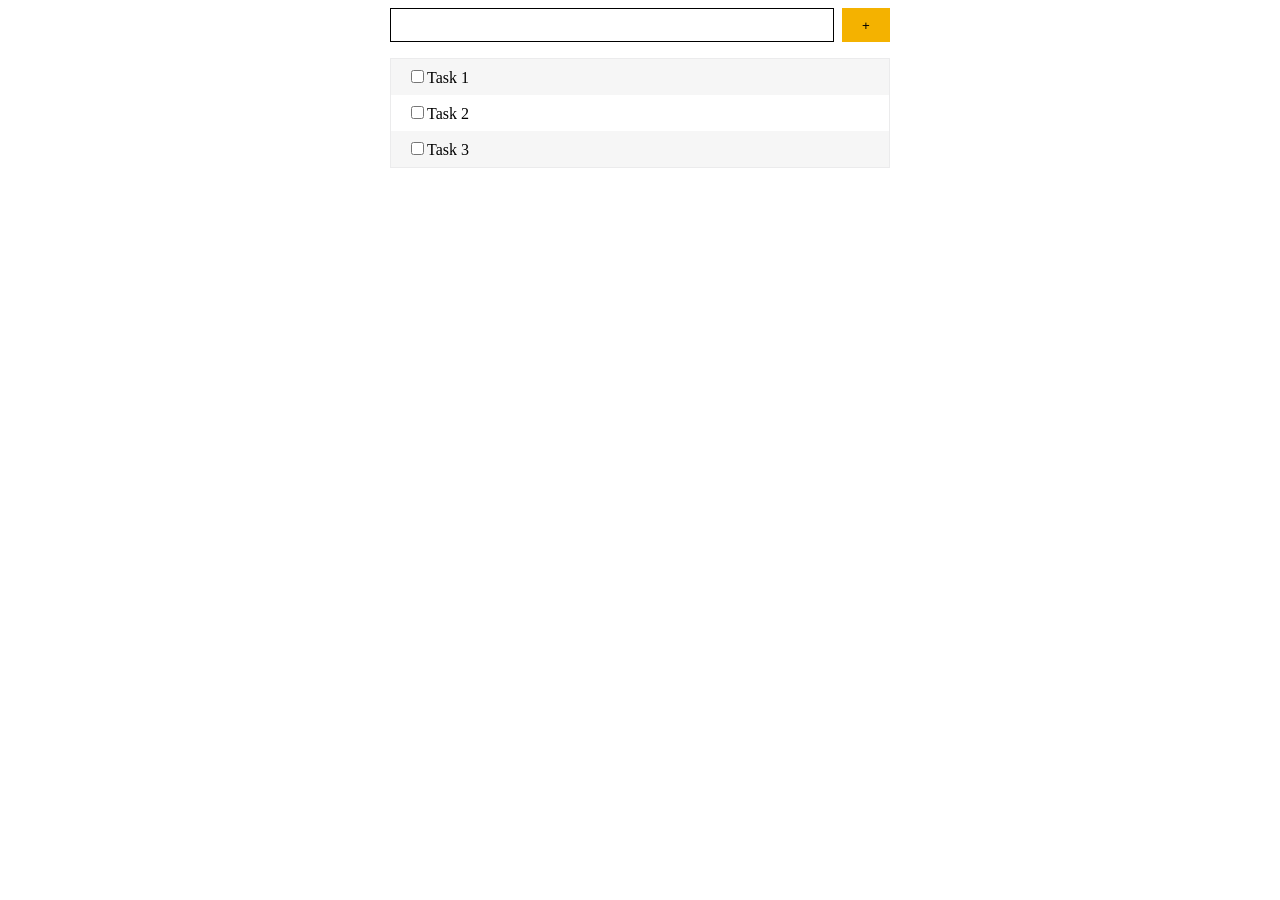
==== to-do-list/to-do-list.html @ e70956ea "Primeiro commit do projeto ToDoList. A parte de JavaScript está incompleta, preciso copiar a resoluç" ====
<!DOCTYPE html>
<html lang="pt-br">
<head>
    <meta charset="UTF-8">
    <meta name="viewport" content="width=device-width, initial-scale=1.0">
    <title>to-do-list</title>
    <link rel="stylesheet" href="to-do-list.css">
    <script src="./resolucao.js" defer></script>
</head>
<body>
    <div class="container">
        <form action="" id="form-add-todo">
            <input type="text" name="task" id="input-add-todo">
            <button onclick="addToDo()">+</button>
        </form>
    
        <ul id="todo-list">
            <li><input type="checkbox"><span>Task 1</span></li>
            <li><input type="checkbox"><span>Task 2</span></li>
            <li><input type="checkbox"><span>Task 3</span></li>
        </ul>
    </div>

    <script>
        /*
        let newTaskInput = document.getElementById('input');
        let newTaskBtn = document.getElementById('btn');
        let list = document.getElementById('todo-list')

        function addTask(){
            let contentTask = newTaskInput.value
            let listItem = document.createElement('li')
            list.appendChild(listItem)
        }

        newTaskBtn.addEventListener("click", addTask())
        */
    </script>
</body>
</html>
---- to-do-list/to-do-list.css ----
.container{
    margin: 0 auto;
    width: 500px;
}

#form-add-todo{
    display: flex;
    gap: 0.5rem;
}

#form-add-todo input{
    flex: 1;
    border: 1px solid black;
    height: 2rem;
    padding: 0 0.5rem;
}

#form-add-todo button{
    background: #F4B200;
    border: none;
    width: 3rem;
}

#todo-list{
    list-style: none;
    word-wrap: break-word;
    border: 1px solid #EBEBEC;
    padding: 0;
}

#todo-list li{
    padding: 0.5rem 1rem;
}

#todo-list li:nth-child(odd){
    background-color: #F6F6F6;
}
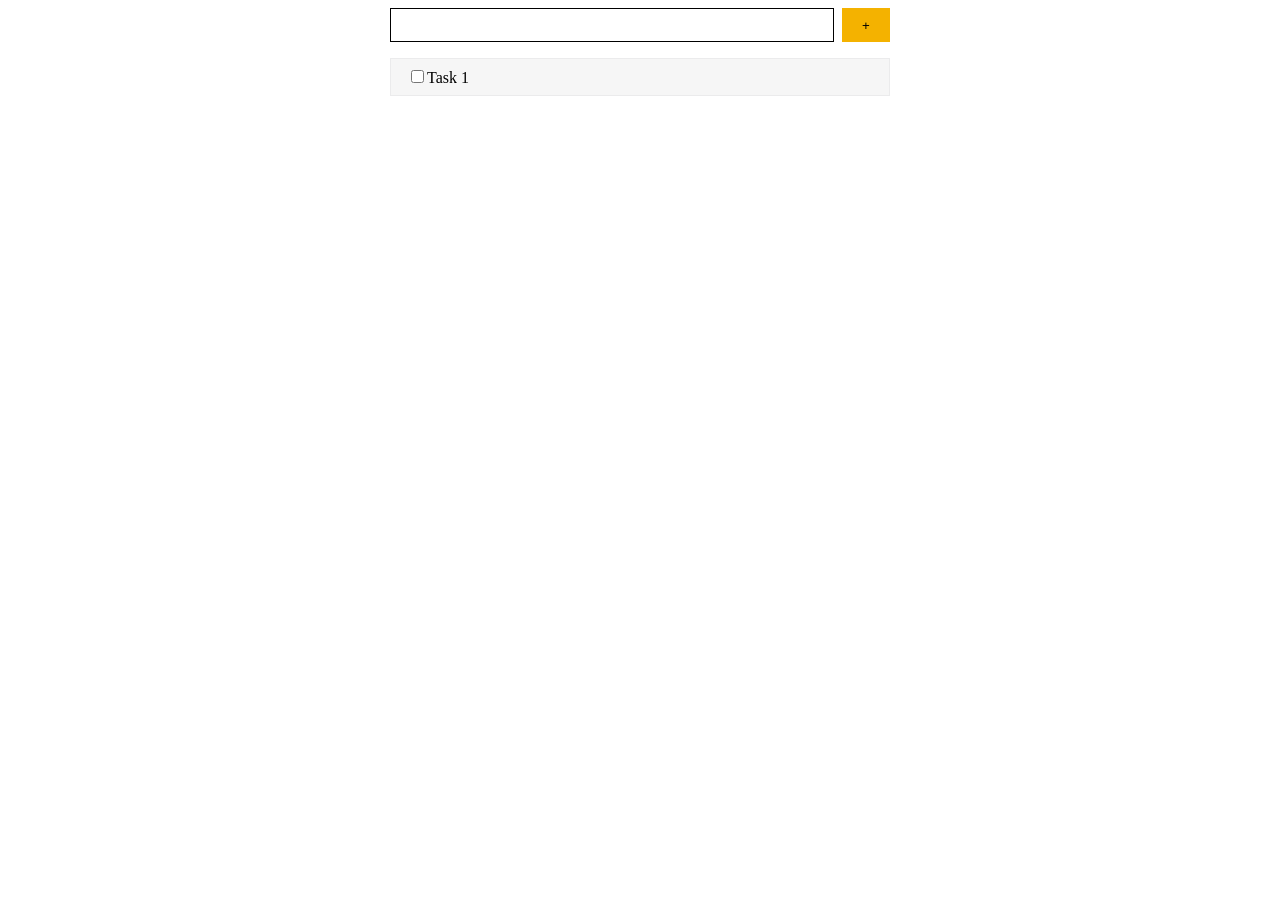
==== commit 8232658b: "Agora funciona!! O erro era a posição do event listener, que estava dentro da função adicionarTarefa" ====
--- a/to-do-list/to-do-list.html
+++ b/to-do-list/to-do-list.html
@@ -9,19 +9,17 @@
 </head>
 <body>
     <div class="container">
-        <form action="" id="form-add-todo">
+        <form id="form-add-todo">
             <input type="text" name="task" id="input-add-todo">
-            <button onclick="addToDo()">+</button>
+            <button>+</button>
         </form>
     
         <ul id="todo-list">
-            <li><input type="checkbox"><span>Task 1</span></li>
-            <li><input type="checkbox"><span>Task 2</span></li>
-            <li><input type="checkbox"><span>Task 3</span></li>
+            <li><input type="checkbox" onclick="concluirTarefa(this)"/><span>Task 1</span></li>
         </ul>
     </div>
 
-    <script>
+    <!--<script>
         /*
         let newTaskInput = document.getElementById('input');
         let newTaskBtn = document.getElementById('btn');
@@ -35,6 +33,6 @@
 
         newTaskBtn.addEventListener("click", addTask())
         */
-    </script>
+    </script>-->
 </body>
 </html>
